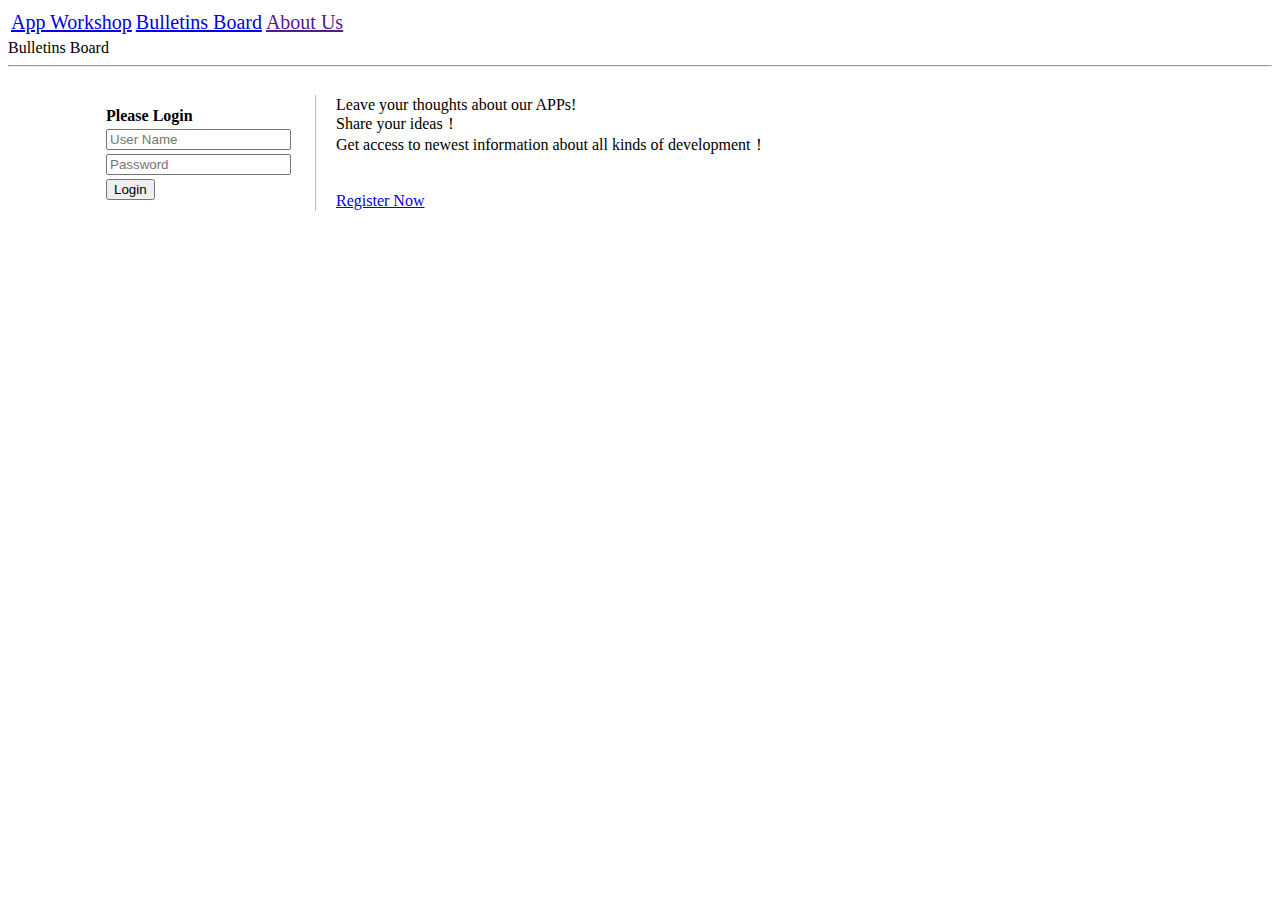
==== Home/Tpl/Show/index.html @ e82591b7 "New version" ====
<html>

<head>
<META content="text/html; charset=utf-8" http-equiv="Content-Type">
<title>Welcome to Bulletins Board</title>
<link rel="stylesheet" type="text/css" href="__PUBLIC__/css/style.css">
<link rel="stylesheet" type="text/css" href="__PUBLIC__/css/apps.css">
<load href="__PUBLIC__/javascript/Jfunctions.js"/>
<load href="__PUBLIC__/javascript/jquery-1.9.0.min.js"/>
</head>

<body>
<table class = "navigationBar">
<tr>
	<td>
		<a style="font-size:20" href="__APP__/Navigation/APP">App Workshop</a>
	</td><td>
		<a style="font-size:20" href="__APP__/Navigation/BB">Bulletins Board</a>
	</td><td>
		<a style="font-size:20" href="">About Us</a>
	</td>
<tr>
</table>


<div class = "backgroundFrame">
<div class = "iAKworkshop">
	Bulletins Board
</div>
<hr>

<!--loginForm's table -->
<div class = "mainFrame">
<TABLE cellspacing="20px">
<TD>
<table>
<form name="loginForm" action="__APP__/Post/login" method="post">
	<th></th><th align="left">Please Login</th>
	<tr>
		<td style="width:70px"></td>
		<td ><input class="text" type="text" name="username" placeholder = "User Name"></td>
	</tr>
	<tr>
		<td></td>
		<td><input class="text" type="password" name="userpwd" placeholder = "Password"></td>
	</tr>
	<tr>
		<td></td>
		<td><input class = "bigBlueBtn" type="submit" value="Login"></td>
	</tr>
</form>
</table>
</TD>
<TD style="border-left:1px solid silver; padding-left:20px">
	Leave your thoughts about our APPs!<br/>
	Share your ideas！<br/>
	Get access to newest information about all kinds of development！<br/>
	<br/><br/>
	<a class = "normalLink" href="__APP__/Show/register">Register Now</a>
</TD>
</TABLE>
</div>
<!-- end of LoginForm's table-->





</div>


<script type="text/javascript">
$(document).ready(function(){
	$("#bType").text(function(){
		if(navigator.appName!="Netscape"){
			alert("For better user experience，please use Netscape(Chrome|firefox etc.)browsers to visit this website !");
		window.close();
		}
		return navigator.appName;
	});
	$("#bVersion").text(function(){
    	return navigator.appVersion;
    });
});
</script>




</body>
</html>
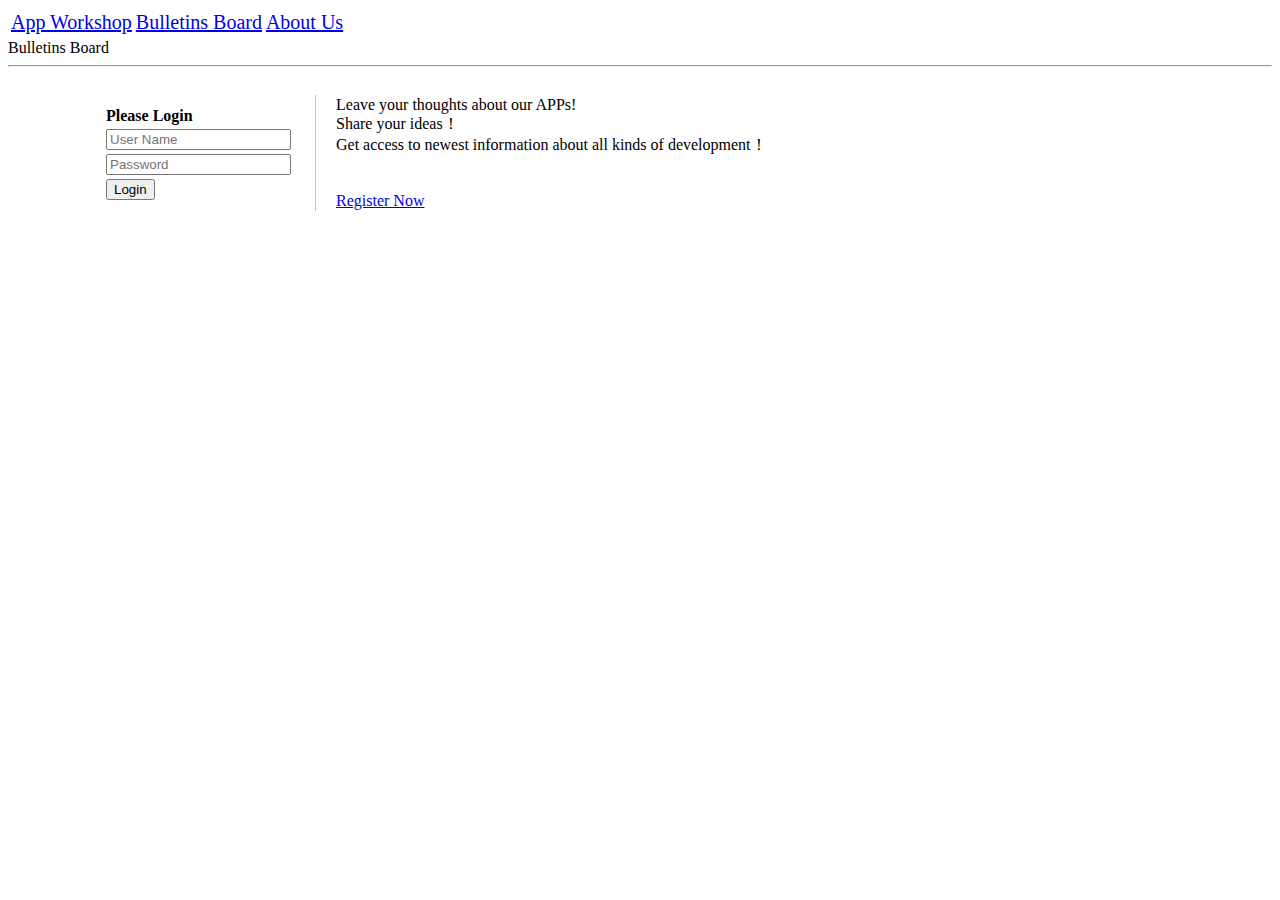
==== commit 63db478c: "update" ====
--- a/Home/Tpl/Show/index.html
+++ b/Home/Tpl/Show/index.html
@@ -17,7 +17,7 @@
 	</td><td>
 		<a style="font-size:20" href="__APP__/Navigation/BB">Bulletins Board</a>
 	</td><td>
-		<a style="font-size:20" href="">About Us</a>
+		<a style="font-size:20" href="__APP__/Navigation/AboutUs">About Us</a>
 	</td>
 <tr>
 </table>
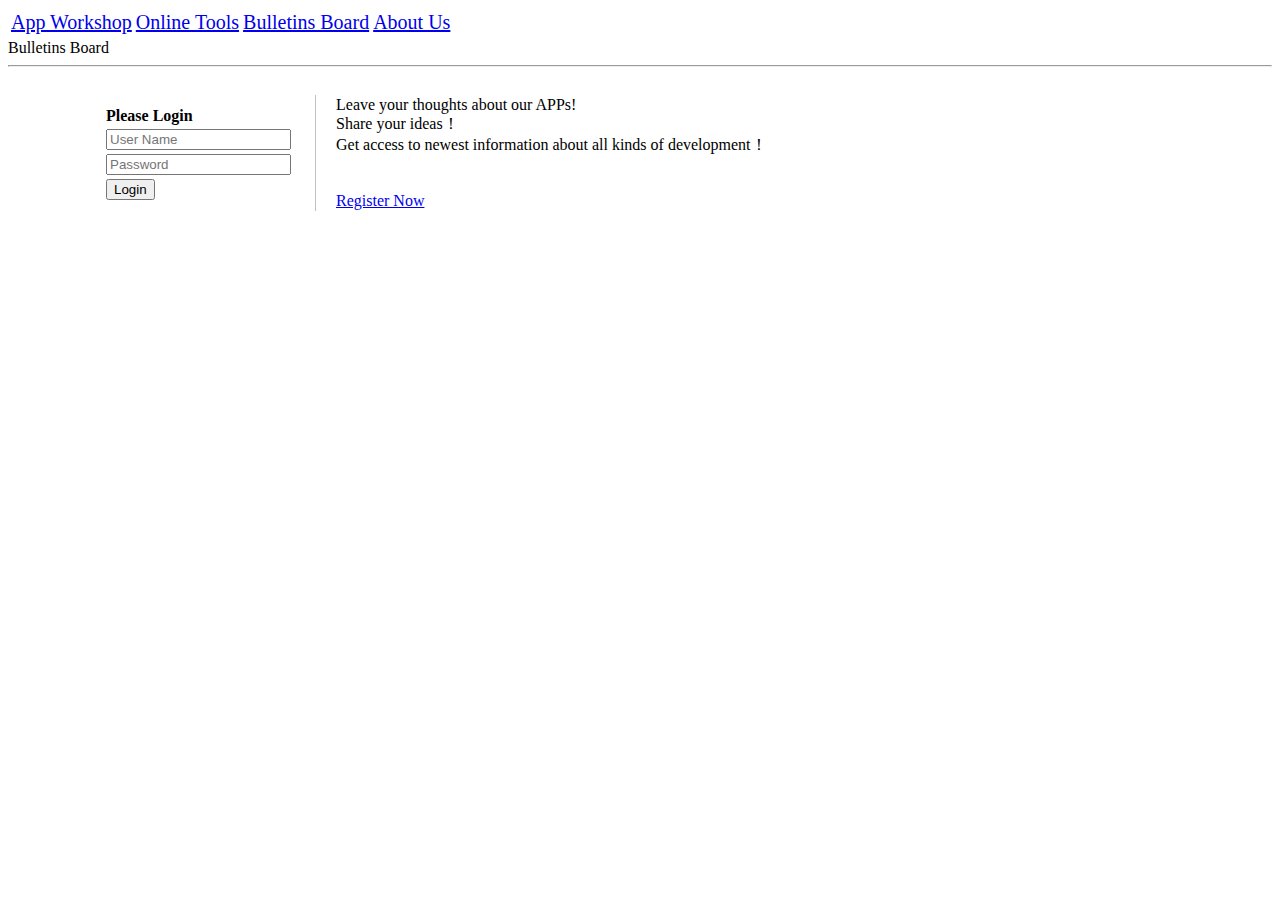
==== commit 04be11bc: "Update with tidyUpPuzzleMaker within Online Tools module" ====
--- a/Home/Tpl/Show/index.html
+++ b/Home/Tpl/Show/index.html
@@ -10,10 +10,13 @@
 </head>
 
 <body>
+
 <table class = "navigationBar">
 <tr>
 	<td>
 		<a style="font-size:20" href="__APP__/Navigation/APP">App Workshop</a>
+	</td><td>
+		<a id ="tools" style="font-size:20" href="__PUBLIC__/tidyUpPuzzleMaker/index.html">Online Tools</a>
 	</td><td>
 		<a style="font-size:20" href="__APP__/Navigation/BB">Bulletins Board</a>
 	</td><td>
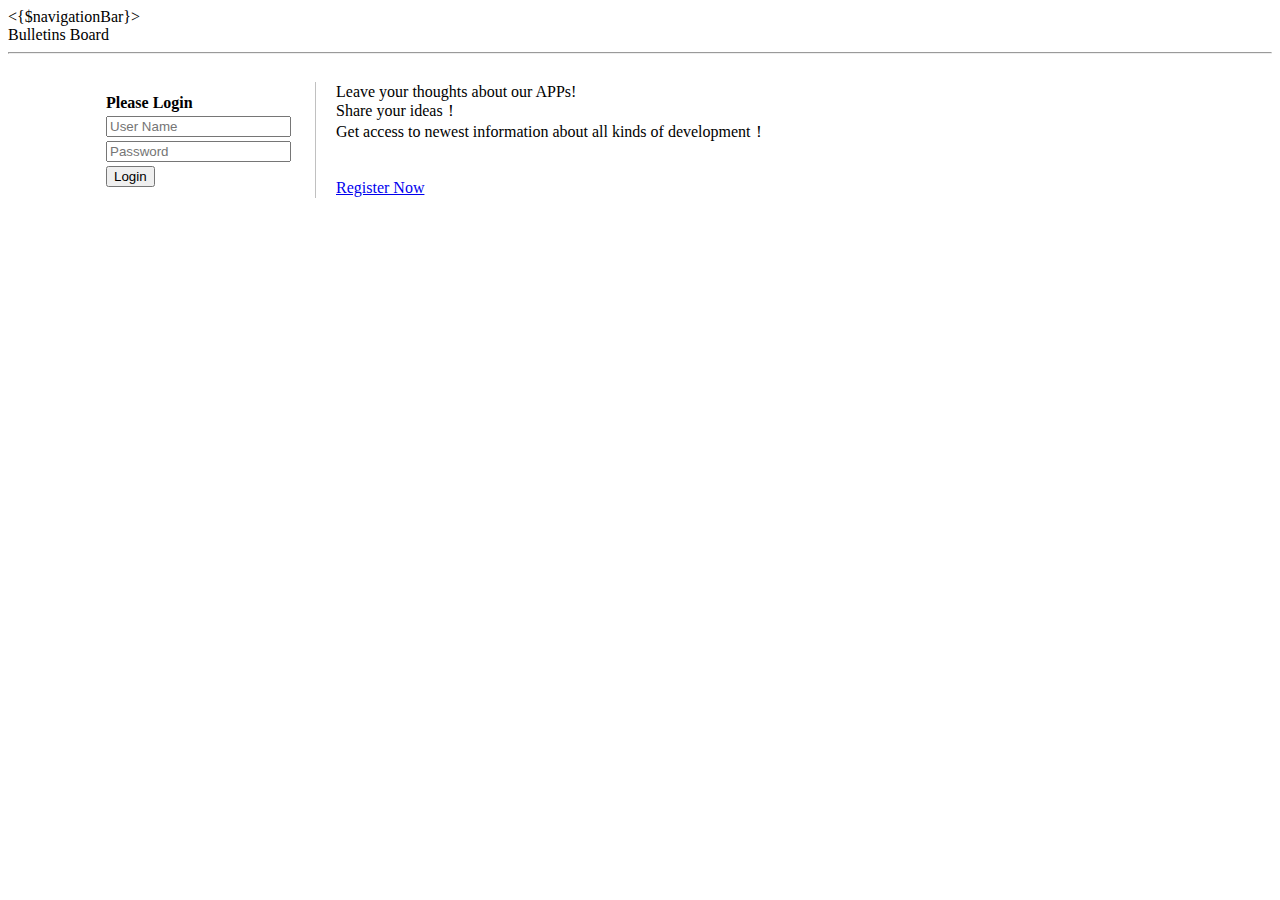
==== commit cf132c14: "add tool and blog module" ====
--- a/Home/Tpl/Show/index.html
+++ b/Home/Tpl/Show/index.html
@@ -10,20 +10,7 @@
 </head>
 
 <body>
-
-<table class = "navigationBar">
-<tr>
-	<td>
-		<a style="font-size:20" href="__APP__/Navigation/APP">App Workshop</a>
-	</td><td>
-		<a id ="tools" style="font-size:20" href="__PUBLIC__/tidyUpPuzzleMaker/index.html">Online Tools</a>
-	</td><td>
-		<a style="font-size:20" href="__APP__/Navigation/BB">Bulletins Board</a>
-	</td><td>
-		<a style="font-size:20" href="__APP__/Navigation/AboutUs">About Us</a>
-	</td>
-<tr>
-</table>
+<{$navigationBar}>
 
 
 <div class = "backgroundFrame">
